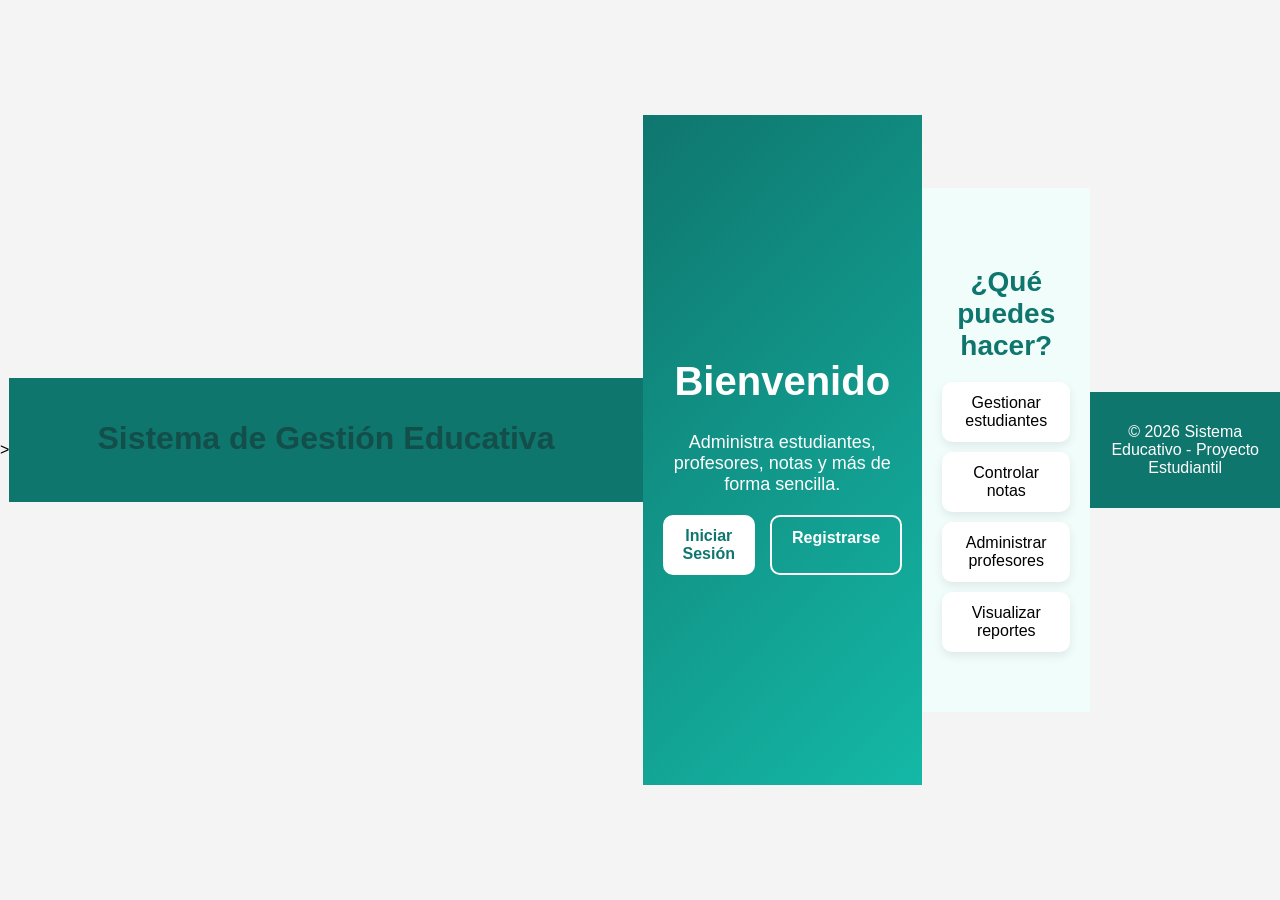
==== index.html @ 2671ef7f "Actualización del proyecto del momento 3 de entrga implementando la pagina index y el archico usuari" ====
<!DOCTYPE html>
<html lang="es">
<head>
<meta charset="UTF-8">
<title>Sistema Educativo</title>
<link rel="stylesheet" href="style.css">
<link rel="icon" href="img/icono.png" type="image/png">

</head>

<body class="page-index"></body>>

<header class="header">
  <h1>Sistema de Gestión Educativa</h1>
</header>

<section class="hero">

  <h2>Bienvenido</h2>
  <p>Administra estudiantes, profesores, notas y más de forma sencilla.</p>

  <div class="buttons">
    <a href="login.html" class="btn">Iniciar Sesión</a>
    <a href="registro.html" class="btn btn-secondary">Registrarse</a>
  </div>

</section>

<section class="info">

  <h3>¿Qué puedes hacer?</h3>

  <ul>
    <li>Gestionar estudiantes</li>
    <li>Controlar notas</li>
    <li>Administrar profesores</li>
    <li>Visualizar reportes</li>
  </ul>

</section>

<footer>
  <p>© 2026 Sistema Educativo - Proyecto Estudiantil</p>
</footer>

</body>
</html>
---- style.css ----
/* From Uiverse.io by akshat-patel28 */ 
.form-container {
  width: 350px;
  height: 585px;
  background-color: #fff;
  box-shadow: rgba(0, 0, 0, 0.35) 0px 5px 15px;
  border-radius: 10px;
  box-sizing: border-box;
  padding: 20px 30px;
}

body {
  margin: 0;
  height: 100vh;
  display: flex;
  justify-content: center; /* horizontal */
  align-items: center;     /* vertical */
  background-color: #f4f4f4; /* opcional */
}

.title {
  text-align: center;
  font-family: "Lucida Sans", "Lucida Sans Regular", "Lucida Grande",
        "Lucida Sans Unicode", Geneva, Verdana, sans-serif;
  margin: 10px 0 30px 0;
  font-size: 28px;
  font-weight: 800;
}

.sub-title {
  margin: 0;
  margin-bottom: 5px;
  font-size: 9px;
  font-family: "Lucida Sans", "Lucida Sans Regular", "Lucida Grande",
        "Lucida Sans Unicode", Geneva, Verdana, sans-serif;
}

.form {
  width: 100%;
  display: flex;
  flex-direction: column;
  gap: 18px;
  margin-bottom: 15px;
}

.input {
  border-radius: 20px;
  border: 1px solid #c0c0c0;
  outline: 0 !important;
  box-sizing: border-box;
  padding: 12px 15px;
}

.form-btn {
  padding: 10px 15px;
  font-family: "Lucida Sans", "Lucida Sans Regular", "Lucida Grande",
        "Lucida Sans Unicode", Geneva, Verdana, sans-serif;
  border-radius: 20px;
  border: 0 !important;
  outline: 0 !important;
  background: teal;
  color: white;
  cursor: pointer;
  box-shadow: rgba(0, 0, 0, 0.24) 0px 3px 8px;
}

.form-btn:active {
  box-shadow: none;
}

.sign-up-label {
  margin: 0;
  font-size: 10px;
  color: #747474;
  font-family: "Lucida Sans", "Lucida Sans Regular", "Lucida Grande",
        "Lucida Sans Unicode", Geneva, Verdana, sans-serif;
}

.sign-up-link {
  margin-left: 1px;
  font-size: 11px;
  text-decoration: underline;
  text-decoration-color: teal;
  color: teal;
  cursor: pointer;
  font-weight: 800;
}

.buttons-container {
  width: 100%;
  display: flex;
  flex-direction: column;
  justify-content: flex-start;
  margin-top: 20px;
  gap: 15px;
}

.apple-login-button,
    .google-login-button {
  border-radius: 20px;
  box-sizing: border-box;
  padding: 10px 15px;
  box-shadow: rgba(0, 0, 0, 0.16) 0px 10px 36px 0px,
        rgba(0, 0, 0, 0.06) 0px 0px 0px 1px;
  cursor: pointer;
  display: flex;
  justify-content: center;
  align-items: center;
  font-family: "Lucida Sans", "Lucida Sans Regular", "Lucida Grande",
        "Lucida Sans Unicode", Geneva, Verdana, sans-serif;
  font-size: 11px;
  gap: 5px;
}

.apple-login-button {
  background-color: #000;
  color: #fff;
  border: 2px solid #000;
}

.google-login-button {
  border: 2px solid #747474;
}

.apple-icon,
    .google-icon {
  font-size: 18px;
  margin-bottom: 1px;
}

.dashboard {
  display: flex;
  height: 100vh;
}

/* Sidebar */
.sidebar {
  width: 250px;
  background-color: #4a3aff;
  color: white;
  padding: 20px;
}

.sidebar h2 {
  text-align: center;
}

.sidebar ul {
  list-style: none;
  padding: 0;
}

.sidebar ul li {
  margin: 20px 0;
  cursor: pointer;
}

.sidebar ul li a {
  color: white;
  text-decoration: none;
}

/* Main */
.main-content {
  flex: 1;
  padding: 20px;
}

header {
  margin-bottom: 20px;
}

/* Cards */
.cards {
  display: flex;
  gap: 20px;
  flex-wrap: wrap;
}

.card {
  background-color: white;
  padding: 20px;
  width: 200px;
  border-radius: 10px;
  box-shadow: 0 4px 10px rgba(0,0,0,0.1);
  text-align: center;
}

.card h3 {
  margin: 0;
  font-size: 28px;
  color: #4a3aff;
}

/* ===================== */
/* DASHBOARD TEAL PRO */
/* ===================== */

/* RESET SOLO PARA DASH */
body {
  margin: 0;
  font-family: 'Segoe UI', sans-serif;
}

/* LAYOUT */
.dashboard {
  display: flex;
  height: 100vh;
}

/* SIDEBAR FIJA Y PEGADA */
.sidebar {
  position: fixed;
  left: 0;
  top: 0;
  width: 240px;
  height: 100vh;
  background: linear-gradient(180deg, #0f766e, #115e59);
  color: #ccfbf1;
  padding: 20px;
  box-shadow: 4px 0 15px rgba(0,0,0,0.1);
}

.sidebar h2 {
  text-align: center;
  margin-bottom: 25px;
  font-weight: bold;
}

.sidebar ul {
  list-style: none;
  padding: 0;
}

.sidebar ul li {
  margin: 15px 0;
  padding: 8px;
  border-radius: 6px;
  transition: 0.3s;
}

.sidebar ul li:hover {
  background: rgba(255,255,255,0.1);
  cursor: pointer;
}

.sidebar ul li a {
  text-decoration: none;
  color: inherit;
}

/* MAIN CONTENT */
.main-content {
  margin-left: 240px;
  flex: 1;
  padding: 40px;
  background: #ecfeff;

  display: flex;
  flex-direction: column;
  align-items: center;
}

/* HEADER */
header {
  width: 100%;
  max-width: 900px;
}

header h1 {
  text-align: center;
  color: #134e4a;
  margin-bottom: 25px;
}

/* CARDS */
.cards {
  width: 100%;
  max-width: 900px;
  display: flex;
  justify-content: center;
  gap: 20px;
  flex-wrap: wrap;
  margin-bottom: 30px;
}

.card {
  background: white;
  padding: 20px;
  width: 200px;
  border-radius: 14px;
  box-shadow: 0 6px 18px rgba(0,0,0,0.08);
  text-align: center;
  transition: 0.3s;
}

.card:hover {
  transform: translateY(-5px);
}

.card h3 {
  font-size: 30px;
  color: #0f766e;
}

.card p {
  color: #64748b;
}

/* CRUD */
.crud-container {
  width: 100%;
  max-width: 900px;
  background: white;
  padding: 25px;
  border-radius: 14px;
  box-shadow: 0 6px 18px rgba(0,0,0,0.08);
}

.crud-container h2 {
  margin-bottom: 15px;
  color: #134e4a;
  text-align: center;
}

/* FORM */
.crud-form {
  display: flex;
  gap: 10px;
  margin-bottom: 15px;
}

#nombre,
#email,
#password {
  flex: 1;
  padding: 12px;
  border-radius: 20px;
  border: 1px solid #99f6e4;
  outline: none;
}

#nombre:focus,
#email:focus,
#password:focus {
  border-color: #0f766e;
}

/* BOTÓN */
#agregar {
  background: linear-gradient(135deg, #0f766e, #14b8a6);
  color: white;
  border: none;
  padding: 12px 18px;
  border-radius: 10px;
  cursor: pointer;
  transition: 0.3s;
}

#agregar:hover {
  transform: scale(1.05);
}

/* LISTA */
#lista p {
  background: #f0fdfa;
  padding: 12px;
  border-radius: 10px;
  margin: 8px 0;
  display: flex;
  justify-content: space-between;
  align-items: center;
}

#lista button {
  background: #ef4444;
  border: none;
  color: white;
  padding: 6px 12px;
  border-radius: 8px;
  cursor: pointer;
}

#lista button:hover {
  background: #dc2626;
}
/* ===================== */
/* INDEX / LANDING PAGE */
/* ===================== */

.header {
  background: #0f766e;
  color: white;
  padding: 20px;
  text-align: center;
}

.hero {
  height: 70vh;
  display: flex;
  flex-direction: column;
  justify-content: center;
  align-items: center;
  text-align: center;

  background: linear-gradient(135deg, #0f766e, #14b8a6);
  color: white;
  padding: 20px;
}

.hero h2 {
  font-size: 40px;
  margin-bottom: 10px;
}

.hero p {
  font-size: 18px;
  max-width: 500px;
  margin-bottom: 20px;
}

.buttons {
  display: flex;
  gap: 15px;
}

.btn {
  padding: 12px 20px;
  background: white;
  color: #0f766e;
  text-decoration: none;
  border-radius: 10px;
  font-weight: bold;
  transition: 0.3s;
}

.btn:hover {
  transform: scale(1.05);
}

.btn-secondary {
  background: transparent;
  border: 2px solid white;
  color: white;
}

.info {
  padding: 50px 20px;
  text-align: center;
  background: #f0fdfa;
}

.info h3 {
  font-size: 28px;
  margin-bottom: 20px;
  color: #0f766e;
}

.info ul {
  list-style: none;
  max-width: 400px;
  margin: auto;
  padding: 0;
}

.info li {
  padding: 12px;
  background: white;
  margin: 10px 0;
  border-radius: 10px;
  box-shadow: 0 4px 10px rgba(0,0,0,0.08);
}

footer {
  background: #0f766e;
  color: white;
  text-align: center;
  padding: 15px;
}
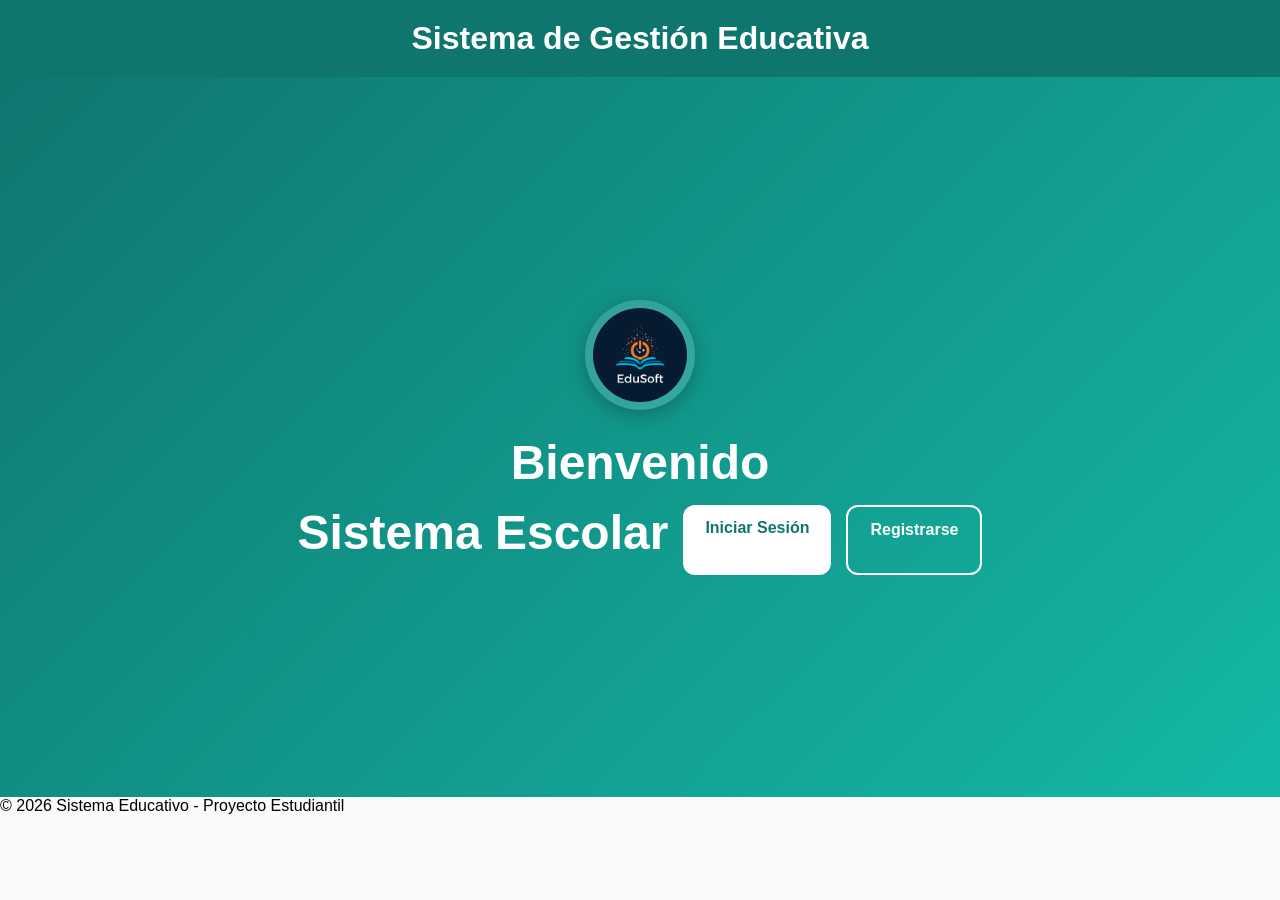
==== commit 469bc1a5: "Corrige conteo de usuarios y gráfica de roles" ====
--- a/index.html
+++ b/index.html
@@ -8,7 +8,7 @@
 
 </head>
 
-<body class="page-index"></body>>
+<body class="page-index">
 
 <header class="header">
   <h1>Sistema de Gestión Educativa</h1>
@@ -16,28 +16,21 @@
 
 <section class="hero">
 
+    <img src="img/EduSoft.png.png" alt="Logo EduSoft" class="logo-principal">
+
   <h2>Bienvenido</h2>
-  <p>Administra estudiantes, profesores, notas y más de forma sencilla.</p>
+
 
   <div class="buttons">
+    
+    <h2>Sistema Escolar</h2>
     <a href="login.html" class="btn">Iniciar Sesión</a>
     <a href="registro.html" class="btn btn-secondary">Registrarse</a>
   </div>
 
 </section>
 
-<section class="info">
 
-  <h3>¿Qué puedes hacer?</h3>
-
-  <ul>
-    <li>Gestionar estudiantes</li>
-    <li>Controlar notas</li>
-    <li>Administrar profesores</li>
-    <li>Visualizar reportes</li>
-  </ul>
-
-</section>
 
 <footer>
   <p>© 2026 Sistema Educativo - Proyecto Estudiantil</p>
--- a/style.css
+++ b/style.css
@@ -1,479 +1,387 @@
-/* From Uiverse.io by akshat-patel28 */ 
-.form-container {
-  width: 350px;
-  height: 585px;
-  background-color: #fff;
-  box-shadow: rgba(0, 0, 0, 0.35) 0px 5px 15px;
-  border-radius: 10px;
-  box-sizing: border-box;
-  padding: 20px 30px;
-}
-
-body {
-  margin: 0;
-  height: 100vh;
-  display: flex;
-  justify-content: center; /* horizontal */
-  align-items: center;     /* vertical */
-  background-color: #f4f4f4; /* opcional */
-}
-
-.title {
-  text-align: center;
-  font-family: "Lucida Sans", "Lucida Sans Regular", "Lucida Grande",
-        "Lucida Sans Unicode", Geneva, Verdana, sans-serif;
-  margin: 10px 0 30px 0;
-  font-size: 28px;
-  font-weight: 800;
-}
-
-.sub-title {
-  margin: 0;
-  margin-bottom: 5px;
-  font-size: 9px;
-  font-family: "Lucida Sans", "Lucida Sans Regular", "Lucida Grande",
-        "Lucida Sans Unicode", Geneva, Verdana, sans-serif;
-}
-
-.form {
-  width: 100%;
-  display: flex;
-  flex-direction: column;
-  gap: 18px;
-  margin-bottom: 15px;
-}
-
-.input {
-  border-radius: 20px;
-  border: 1px solid #c0c0c0;
-  outline: 0 !important;
-  box-sizing: border-box;
-  padding: 12px 15px;
-}
-
-.form-btn {
-  padding: 10px 15px;
-  font-family: "Lucida Sans", "Lucida Sans Regular", "Lucida Grande",
-        "Lucida Sans Unicode", Geneva, Verdana, sans-serif;
-  border-radius: 20px;
-  border: 0 !important;
-  outline: 0 !important;
-  background: teal;
-  color: white;
-  cursor: pointer;
-  box-shadow: rgba(0, 0, 0, 0.24) 0px 3px 8px;
-}
-
-.form-btn:active {
-  box-shadow: none;
-}
-
-.sign-up-label {
-  margin: 0;
-  font-size: 10px;
-  color: #747474;
-  font-family: "Lucida Sans", "Lucida Sans Regular", "Lucida Grande",
-        "Lucida Sans Unicode", Geneva, Verdana, sans-serif;
-}
-
-.sign-up-link {
-  margin-left: 1px;
-  font-size: 11px;
-  text-decoration: underline;
-  text-decoration-color: teal;
-  color: teal;
-  cursor: pointer;
-  font-weight: 800;
-}
-
-.buttons-container {
-  width: 100%;
-  display: flex;
-  flex-direction: column;
-  justify-content: flex-start;
-  margin-top: 20px;
-  gap: 15px;
-}
-
-.apple-login-button,
-    .google-login-button {
-  border-radius: 20px;
-  box-sizing: border-box;
-  padding: 10px 15px;
-  box-shadow: rgba(0, 0, 0, 0.16) 0px 10px 36px 0px,
-        rgba(0, 0, 0, 0.06) 0px 0px 0px 1px;
-  cursor: pointer;
-  display: flex;
-  justify-content: center;
-  align-items: center;
-  font-family: "Lucida Sans", "Lucida Sans Regular", "Lucida Grande",
-        "Lucida Sans Unicode", Geneva, Verdana, sans-serif;
-  font-size: 11px;
-  gap: 5px;
-}
-
-.apple-login-button {
-  background-color: #000;
-  color: #fff;
-  border: 2px solid #000;
-}
-
-.google-login-button {
-  border: 2px solid #747474;
-}
-
-.apple-icon,
-    .google-icon {
-  font-size: 18px;
-  margin-bottom: 1px;
-}
-
-.dashboard {
-  display: flex;
-  height: 100vh;
-}
-
-/* Sidebar */
-.sidebar {
-  width: 250px;
-  background-color: #4a3aff;
-  color: white;
-  padding: 20px;
-}
-
-.sidebar h2 {
-  text-align: center;
-}
-
-.sidebar ul {
-  list-style: none;
-  padding: 0;
-}
-
-.sidebar ul li {
-  margin: 20px 0;
-  cursor: pointer;
-}
-
-.sidebar ul li a {
-  color: white;
-  text-decoration: none;
-}
-
-/* Main */
-.main-content {
-  flex: 1;
-  padding: 20px;
-}
-
-header {
-  margin-bottom: 20px;
-}
-
-/* Cards */
-.cards {
-  display: flex;
-  gap: 20px;
-  flex-wrap: wrap;
-}
-
-.card {
-  background-color: white;
-  padding: 20px;
-  width: 200px;
-  border-radius: 10px;
-  box-shadow: 0 4px 10px rgba(0,0,0,0.1);
-  text-align: center;
-}
-
-.card h3 {
-  margin: 0;
-  font-size: 28px;
-  color: #4a3aff;
-}
-
-/* ===================== */
-/* DASHBOARD TEAL PRO */
-/* ===================== */
-
-/* RESET SOLO PARA DASH */
-body {
-  margin: 0;
-  font-family: 'Segoe UI', sans-serif;
-}
-
-/* LAYOUT */
-.dashboard {
-  display: flex;
-  height: 100vh;
-}
-
-/* SIDEBAR FIJA Y PEGADA */
-.sidebar {
-  position: fixed;
-  left: 0;
-  top: 0;
-  width: 240px;
-  height: 100vh;
-  background: linear-gradient(180deg, #0f766e, #115e59);
-  color: #ccfbf1;
-  padding: 20px;
-  box-shadow: 4px 0 15px rgba(0,0,0,0.1);
-}
-
-.sidebar h2 {
-  text-align: center;
-  margin-bottom: 25px;
-  font-weight: bold;
-}
-
-.sidebar ul {
-  list-style: none;
-  padding: 0;
-}
-
-.sidebar ul li {
-  margin: 15px 0;
-  padding: 8px;
-  border-radius: 6px;
-  transition: 0.3s;
-}
-
-.sidebar ul li:hover {
-  background: rgba(255,255,255,0.1);
-  cursor: pointer;
-}
-
-.sidebar ul li a {
-  text-decoration: none;
-  color: inherit;
-}
-
-/* MAIN CONTENT */
-.main-content {
-  margin-left: 240px;
-  flex: 1;
-  padding: 40px;
-  background: #ecfeff;
-
-  display: flex;
-  flex-direction: column;
-  align-items: center;
-}
-
-/* HEADER */
-header {
-  width: 100%;
-  max-width: 900px;
-}
-
-header h1 {
-  text-align: center;
-  color: #134e4a;
-  margin-bottom: 25px;
-}
-
-/* CARDS */
-.cards {
-  width: 100%;
-  max-width: 900px;
-  display: flex;
-  justify-content: center;
-  gap: 20px;
-  flex-wrap: wrap;
-  margin-bottom: 30px;
-}
-
-.card {
-  background: white;
-  padding: 20px;
-  width: 200px;
-  border-radius: 14px;
-  box-shadow: 0 6px 18px rgba(0,0,0,0.08);
-  text-align: center;
-  transition: 0.3s;
-}
-
-.card:hover {
-  transform: translateY(-5px);
-}
-
-.card h3 {
-  font-size: 30px;
-  color: #0f766e;
-}
-
-.card p {
-  color: #64748b;
-}
-
-/* CRUD */
-.crud-container {
-  width: 100%;
-  max-width: 900px;
-  background: white;
-  padding: 25px;
-  border-radius: 14px;
-  box-shadow: 0 6px 18px rgba(0,0,0,0.08);
-}
-
-.crud-container h2 {
-  margin-bottom: 15px;
-  color: #134e4a;
-  text-align: center;
-}
-
-/* FORM */
-.crud-form {
-  display: flex;
-  gap: 10px;
-  margin-bottom: 15px;
-}
-
-#nombre,
-#email,
-#password {
-  flex: 1;
-  padding: 12px;
-  border-radius: 20px;
-  border: 1px solid #99f6e4;
-  outline: none;
-}
-
-#nombre:focus,
-#email:focus,
-#password:focus {
-  border-color: #0f766e;
-}
-
-/* BOTÓN */
-#agregar {
-  background: linear-gradient(135deg, #0f766e, #14b8a6);
-  color: white;
-  border: none;
-  padding: 12px 18px;
-  border-radius: 10px;
-  cursor: pointer;
-  transition: 0.3s;
-}
-
-#agregar:hover {
-  transform: scale(1.05);
-}
-
-/* LISTA */
-#lista p {
-  background: #f0fdfa;
-  padding: 12px;
-  border-radius: 10px;
-  margin: 8px 0;
-  display: flex;
-  justify-content: space-between;
-  align-items: center;
-}
-
-#lista button {
-  background: #ef4444;
-  border: none;
-  color: white;
-  padding: 6px 12px;
-  border-radius: 8px;
-  cursor: pointer;
-}
-
-#lista button:hover {
-  background: #dc2626;
-}
-/* ===================== */
-/* INDEX / LANDING PAGE */
-/* ===================== */
-
-.header {
-  background: #0f766e;
-  color: white;
-  padding: 20px;
-  text-align: center;
-}
-
-.hero {
-  height: 70vh;
-  display: flex;
-  flex-direction: column;
-  justify-content: center;
-  align-items: center;
-  text-align: center;
-
-  background: linear-gradient(135deg, #0f766e, #14b8a6);
-  color: white;
-  padding: 20px;
-}
-
-.hero h2 {
-  font-size: 40px;
-  margin-bottom: 10px;
-}
-
-.hero p {
-  font-size: 18px;
-  max-width: 500px;
-  margin-bottom: 20px;
-}
-
-.buttons {
-  display: flex;
-  gap: 15px;
-}
-
-.btn {
-  padding: 12px 20px;
-  background: white;
-  color: #0f766e;
-  text-decoration: none;
-  border-radius: 10px;
-  font-weight: bold;
-  transition: 0.3s;
-}
-
-.btn:hover {
-  transform: scale(1.05);
-}
-
-.btn-secondary {
-  background: transparent;
-  border: 2px solid white;
-  color: white;
-}
-
-.info {
-  padding: 50px 20px;
-  text-align: center;
-  background: #f0fdfa;
-}
-
-.info h3 {
-  font-size: 28px;
-  margin-bottom: 20px;
-  color: #0f766e;
-}
-
-.info ul {
-  list-style: none;
-  max-width: 400px;
-  margin: auto;
-  padding: 0;
-}
-
-.info li {
-  padding: 12px;
-  background: white;
-  margin: 10px 0;
-  border-radius: 10px;
-  box-shadow: 0 4px 10px rgba(0,0,0,0.08);
-}
-
-footer {
-  background: #0f766e;
-  color: white;
-  text-align: center;
-  padding: 15px;
+/* =========================
+   RESET GENERAL
+========================= */
+
+*{
+  margin:0;
+  padding:0;
+  box-sizing:border-box;
+}
+
+body{
+  font-family:'Segoe UI',sans-serif;
+  background:#f8fafc;
+}
+
+/* =========================
+   LOGIN Y REGISTRO
+========================= */
+
+.page-login,
+.page-register{
+  min-height:100vh;
+  display:flex;
+  justify-content:center;
+  align-items:center;
+  background:linear-gradient(
+      135deg,
+      #0f766e,
+      #14b8a6
+  );
+}
+
+.form-container{
+  width:380px;
+  background:white;
+  border-radius:18px;
+  padding:30px;
+  box-shadow:0 15px 40px rgba(0,0,0,.15);
+}
+
+.title{
+  text-align:center;
+  color:#0f766e;
+  font-size:32px;
+  margin-bottom:25px;
+}
+
+.form{
+  display:flex;
+  flex-direction:column;
+  gap:15px;
+}
+
+.input{
+  padding:14px;
+  border:1px solid #cbd5e1;
+  border-radius:12px;
+  font-size:15px;
+}
+
+.input:focus{
+  border-color:#14b8a6;
+  outline:none;
+}
+
+.form-btn{
+  background:#0f766e;
+  color:white;
+  border:none;
+  padding:14px;
+  border-radius:12px;
+  cursor:pointer;
+  font-weight:bold;
+}
+
+.form-btn:hover{
+  background:#115e59;
+}
+
+/* =========================
+   LANDING PAGE
+========================= */
+
+.header{
+  background:#0f766e;
+  color:white;
+  padding:20px;
+  text-align:center;
+}
+
+.hero{
+  min-height:80vh;
+  display:flex;
+  flex-direction:column;
+  justify-content:center;
+  align-items:center;
+  text-align:center;
+  padding:30px;
+  color:white;
+
+  background:linear-gradient(
+      135deg,
+      #0f766e,
+      #14b8a6
+  );
+}
+
+.hero h2{
+  font-size:48px;
+  margin-bottom:15px;
+}
+
+.hero p{
+  max-width:700px;
+  font-size:18px;
+  margin-bottom:25px;
+}
+
+.buttons{
+  display:flex;
+  gap:15px;
+}
+
+.btn{
+  padding:14px 22px;
+  border-radius:12px;
+  text-decoration:none;
+  font-weight:bold;
+  transition:.3s;
+}
+
+.btn:hover{
+  transform:translateY(-3px);
+}
+
+.btn{
+  background:white;
+  color:#0f766e;
+}
+
+.btn-secondary{
+  background:transparent;
+  border:2px solid white;
+  color:white;
+}
+
+/* =========================
+   DASHBOARD
+========================= */
+
+.page-dashboard{
+  background:#ecfeff;
+}
+
+.dashboard{
+  display:flex;
+  min-height:100vh;
+}
+
+.sidebar{
+  width:240px;
+  background:linear-gradient(
+      180deg,
+      #0f766e,
+      #115e59
+  );
+  color:white;
+  padding:25px;
+}
+
+.logo-principal{
+    width: 110px;
+    height: 110px;
+    display: block;
+    margin: 0 auto 20px auto;
+    object-fit: cover;
+
+    border-radius: 50%;
+    background: rgba(255,255,255,.15);
+    padding: 8px;
+
+    box-shadow: 0 5px 20px rgba(0,0,0,.25);
+ margin-bottom:25px;
+}
+
+
+.sidebar h2{
+  text-align:center;
+  margin-bottom:25px;
+}
+
+.sidebar ul{
+  list-style:none;
+}
+
+.sidebar li{
+  margin:12px 0;
+}
+
+.sidebar a{
+  color:white;
+  text-decoration:none;
+  display:block;
+  padding:10px;
+  border-radius:8px;
+}
+
+.sidebar a:hover{
+  background:rgba(255,255,255,.1);
+}
+
+.main-content{
+  flex:1;
+  padding:30px;
+}
+
+.main-content h1{
+  color:#134e4a;
+  margin-bottom:20px;
+}
+
+.cards{
+  display:grid;
+  grid-template-columns:repeat(auto-fit, minmax(220px, 1fr));
+  gap:25px;
+  margin-bottom:35px;
+}
+
+.card{
+  background:white;
+  border-radius:20px;
+  padding:20px;
+  text-align:center;
+  box-shadow:0 10px 25px rgba(0,0,0,.08);
+  transition:all .4s ease;
+  overflow:hidden;
+  position:relative;
+}
+
+.card:hover{
+  transform:translateY(-10px);
+  box-shadow:0 20px 40px rgba(15,118,110,.25);
+}
+
+.card::before{
+  content:"";
+  position:absolute;
+  top:0;
+  left:0;
+  width:100%;
+  height:5px;
+  background:linear-gradient(
+    90deg,
+    #0f766e,
+    #14b8a6
+  );
+}
+.card-img{
+  width:120px;
+  height:120px;
+  object-fit:cover;
+  border-radius:15px;
+  margin:10px auto 15px;
+  display:block;
+  transition:all .4s ease;
+}
+
+.card:hover .card-img{
+  transform:scale(1.08);
+}
+.card p{
+  color:#0f766e;
+  font-size:18px;
+  font-weight:700;
+  margin-top:10px;
+}
+
+.card h3{
+  color:#0f766e;
+  font-size:32px;
+}
+
+.crud-container{
+  background:white;
+  padding:25px;
+  border-radius:15px;
+  box-shadow:0 8px 20px rgba(0,0,0,.08);
+}
+
+.crud-form{
+  display:flex;
+  gap:10px;
+  flex-wrap:wrap;
+}
+
+.crud-form input{
+  flex:1;
+  min-width:200px;
+  padding:12px;
+  border:1px solid #cbd5e1;
+  border-radius:10px;
+}
+
+#agregar{
+  background:#0f766e;
+  color:white;
+  border:none;
+  padding:12px 20px;
+  border-radius:10px;
+  cursor:pointer;
+}
+
+#lista p{
+  background:#f0fdfa;
+  padding:12px;
+  margin-top:10px;
+  border-radius:10px;
+  display:flex;
+  justify-content:space-between;
+}
+
+#lista button{
+  background:#ef4444;
+  color:white;
+  border:none;
+  padding:8px 12px;
+  border-radius:8px;
+}
+
+/* =========================
+   RESPONSIVE
+========================= */
+
+@media(max-width:768px){
+
+  .dashboard{
+    flex-direction:column;
+  }
+
+  .sidebar{
+    width:100%;
+  }
+
+  .cards{
+    justify-content:center;
+  }
+
+  .hero h2{
+    font-size:34px;
+  }
+
+  .form-container{
+    width:90%;
+  }
+}
+/* =========================
+   DASHBOARD ESTADÍSTICO
+========================= */
+
+.graficos-grid{
+    display:grid;
+    grid-template-columns:repeat(auto-fit, minmax(450px,1fr));
+    gap:25px;
+    margin-top:30px;
+}
+
+.grafico-card{
+    background:white;
+    border-radius:20px;
+    padding:25px;
+    box-shadow:0 10px 25px rgba(0,0,0,.08);
+    transition:.3s;
+}
+
+.grafico-card:hover{
+    transform:translateY(-5px);
+}
+
+.grafico-card h2{
+    text-align:center;
+    color:#0f766e;
+    margin-bottom:20px;
+}
+
+canvas{
+    max-height:350px;
 }
